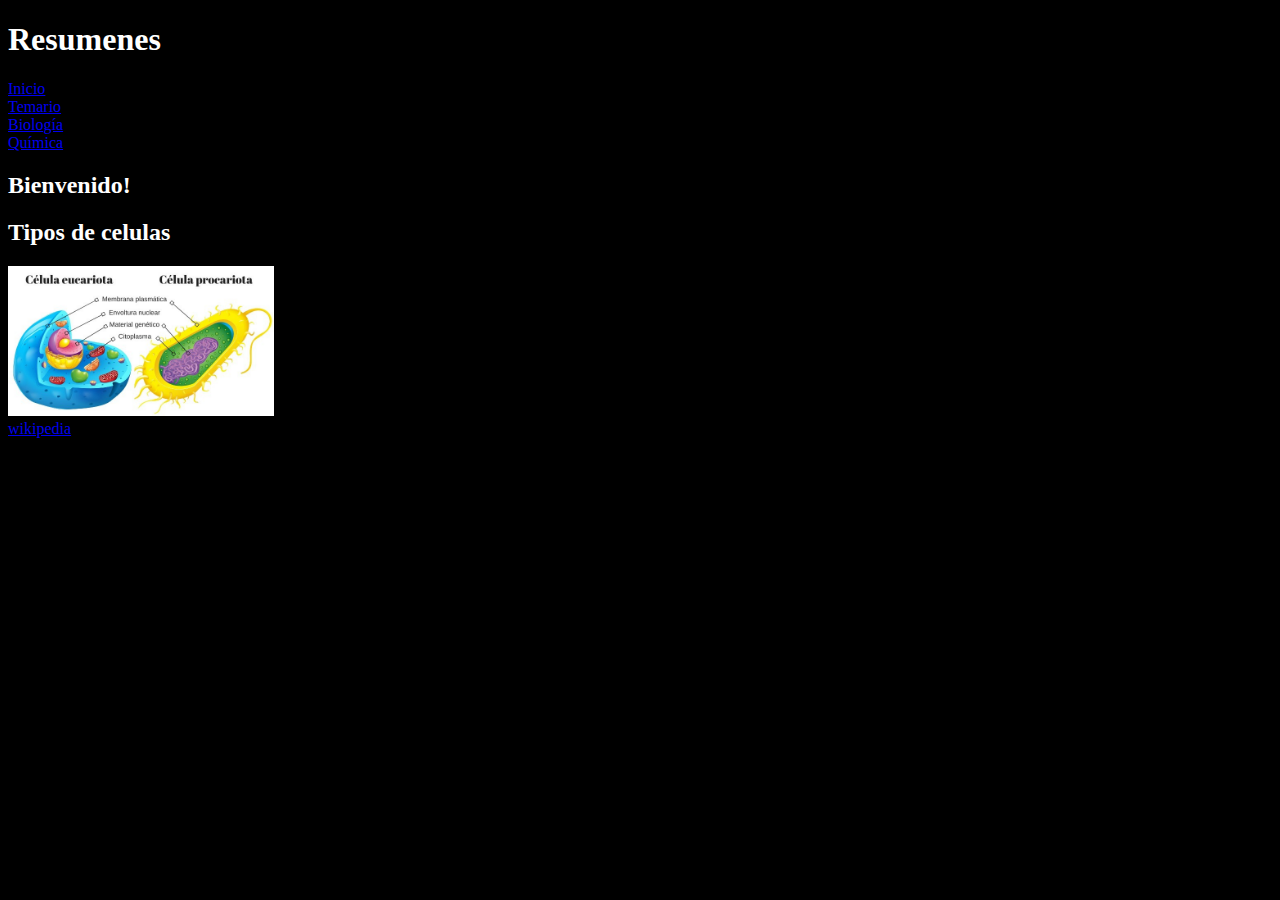
==== index.html @ d67023d5 "links" ====
<!DOCTYPE html>
<html lang="es" dir="ltr">

<head>
  <title>Resumen psu</title>
  <meta charset="utf-8">
  <meta name "description" content="Resumen psu">
  <link href="app.css" rel="stylesheet" />
</head>

<body >
  <script src="app.js"></script>
  <header>
    <div class="titulo">
      <h1 >Resumenes </h1>
    </div>

    <div class= menu>
      <a href="https://github.com/kamus1/Resumen/tree/gh-pages/index.html"><div class ="elemento inicio">Inicio</div></a>
      <a href="https://github.com/kamus1/Resumen/tree/gh-pages/Temario/temario.html"><div class ="elemento temario">Temario</div></a>
      <a href="https://github.com/kamus1/Resumen/tree/gh-pages/biologia/biologia.html"><div class ="elemento biologia">Biología</div></a>
      <a href="https://github.com/kamus1/Resumen/tree/gh-pages/quimica/quimica.html"><div class ="elemento quimica">  Química</div></a>
      <!--<a href="quimica/quimica.html"><div class ="elemento fisica"> Fisica</div></a> -->

    </div>
  </header>
  <section>
    <article>
      <hgroup>
        <h2>Bienvenido!</h2>
        <h2>Tipos de celulas</h2>
      </hgroup class=parrafo>
      <p>

      </p>
      <img height="150mpx" src="images/celula.png.jpg" />

    </article>
    <a href="https://es.wikipedia.org/wiki/Wikipedia:Portada">wikipedia</a>
  </section>
  <aside class="">

  </aside>

</body>


</html>
---- app.css ----
body {
background: #000;
color: #fff
}
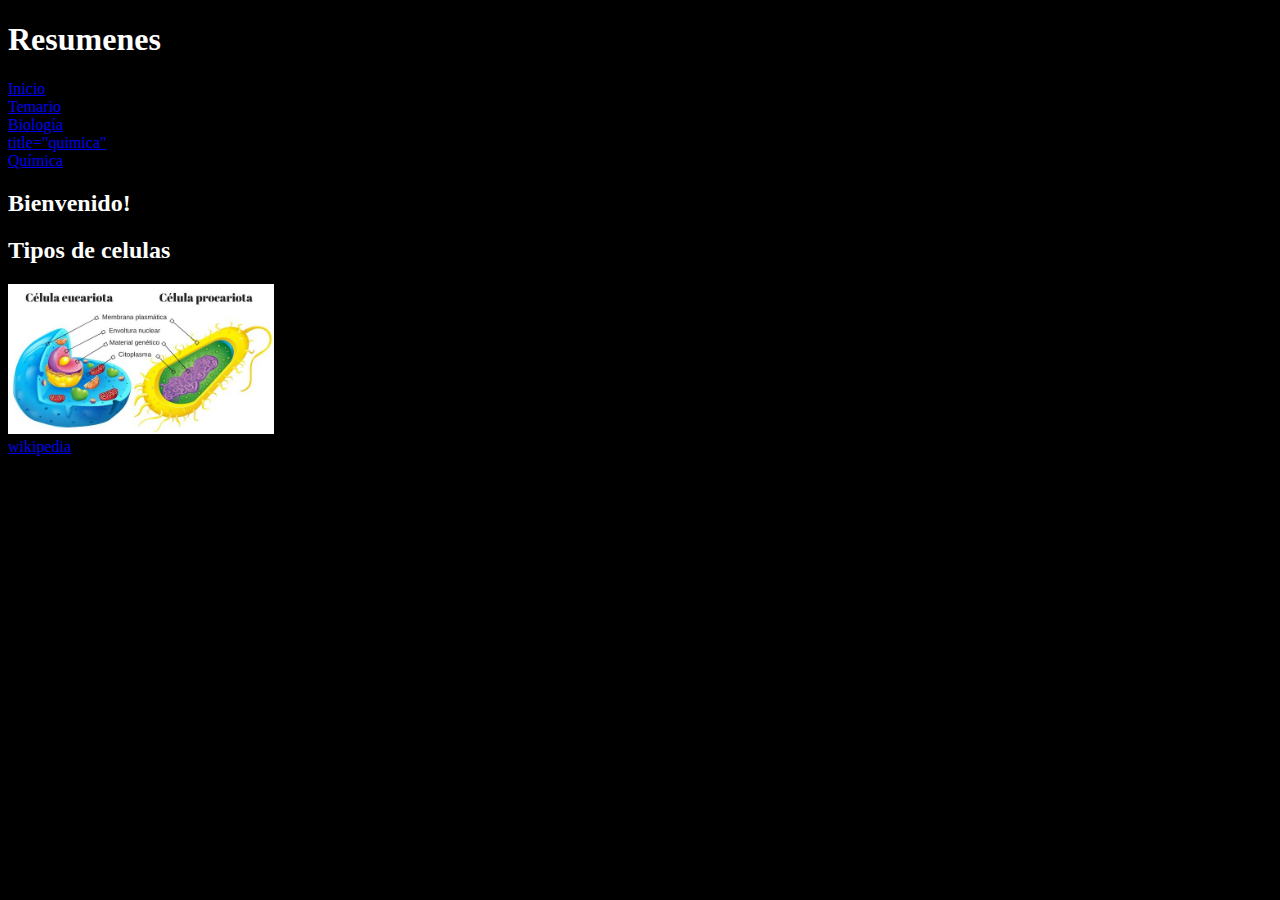
==== commit 6b0283a8: "fixed" ====
--- a/index.html
+++ b/index.html
@@ -16,10 +16,10 @@
     </div>
 
     <div class= menu>
-      <a href="https://github.com/kamus1/Resumen/tree/gh-pages/index.html"><div class ="elemento inicio">Inicio</div></a>
-      <a href="https://github.com/kamus1/Resumen/tree/gh-pages/Temario/temario.html"><div class ="elemento temario">Temario</div></a>
-      <a href="https://github.com/kamus1/Resumen/tree/gh-pages/biologia/biologia.html"><div class ="elemento biologia">Biología</div></a>
-      <a href="https://github.com/kamus1/Resumen/tree/gh-pages/quimica/quimica.html"><div class ="elemento quimica">  Química</div></a>
+      <a href="https://github.com/kamus1/Resumen/index.html" title="Inicio"><div class ="elemento inicio">Inicio</div></a>
+      <a href="https://github.com/kamus1/Resumen/Temario/temario.html" title="Temario"><div class ="elemento temario">Temario</div></a>
+      <a href="https://github.com/kamus1/Resumen/biologia/biologia.html" title="Biologia"><div class ="elemento biologia">Biología</div></a>
+      <a href="https://github.com/kamus1/Resumen/quimica/quimica.html"> title="quimica"<div class ="elemento quimica">  Química</div></a>
       <!--<a href="quimica/quimica.html"><div class ="elemento fisica"> Fisica</div></a> -->
 
     </div>
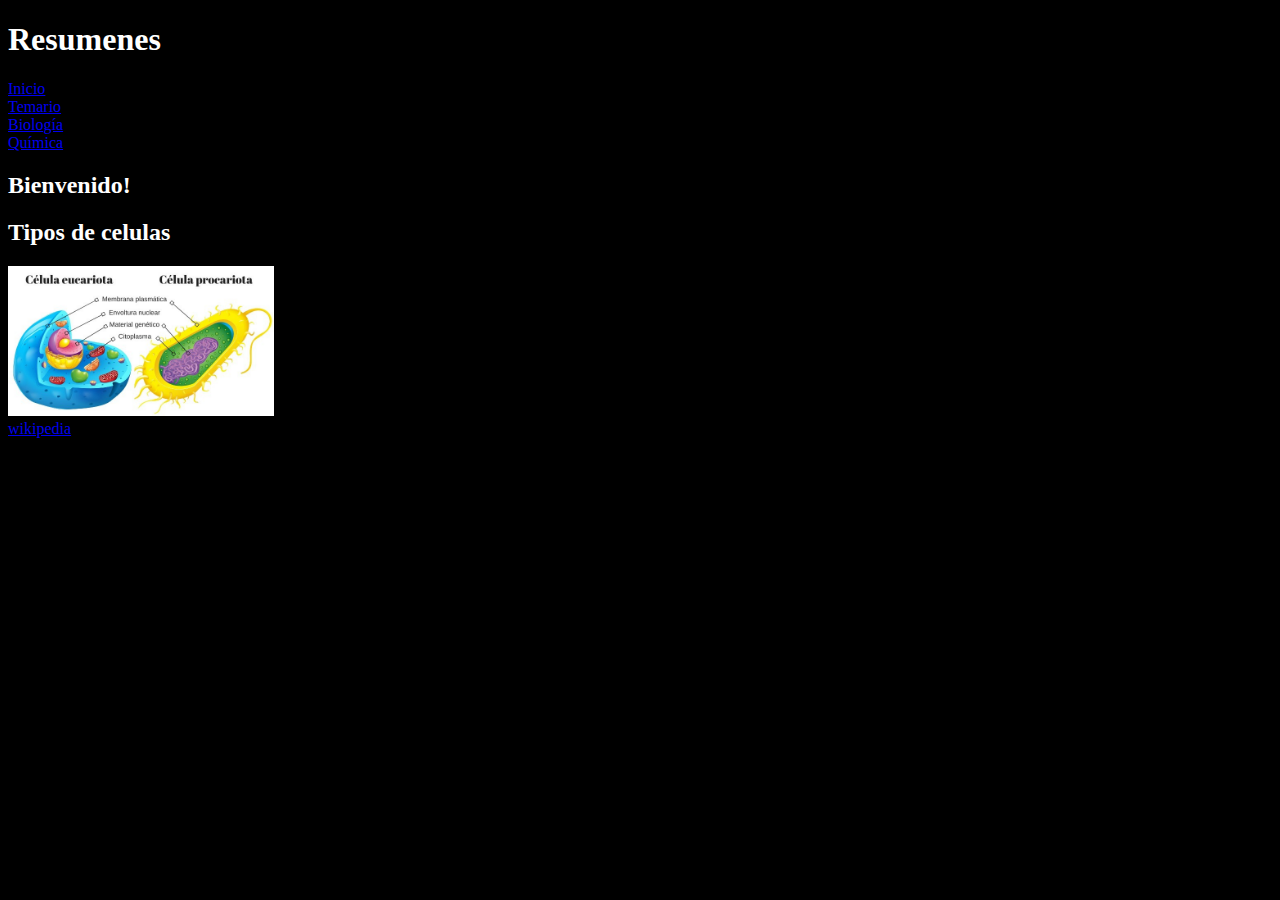
==== commit 61827b19: "FIXED" ====
--- a/index.html
+++ b/index.html
@@ -16,10 +16,10 @@
     </div>
 
     <div class= menu>
-      <a href="https://github.com/kamus1/Resumen/index.html" title="Inicio"><div class ="elemento inicio">Inicio</div></a>
-      <a href="https://github.com/kamus1/Resumen/Temario/temario.html" title="Temario"><div class ="elemento temario">Temario</div></a>
-      <a href="https://github.com/kamus1/Resumen/biologia/biologia.html" title="Biologia"><div class ="elemento biologia">Biología</div></a>
-      <a href="https://github.com/kamus1/Resumen/quimica/quimica.html"> title="quimica"<div class ="elemento quimica">  Química</div></a>
+      <a href="https://kamus1.github.io/Resumen/index.html" title="Inicio"><div class ="elemento inicio">Inicio</div></a>
+      <a href="https://kamus1.github.io/Resumen/Temario/temario.html" title="Temario"><div class ="elemento temario">Temario</div></a>
+      <a href="https://kamus1.github.io/Resumen/biologia/biologia.html" title="Biologia"><div class ="elemento biologia">Biología</div></a>
+      <a href="https://kamus1.github.io/Resumen/quimica/quimica.html" title="quimica"><div class ="elemento quimica">  Química</div></a>
       <!--<a href="quimica/quimica.html"><div class ="elemento fisica"> Fisica</div></a> -->
 
     </div>
